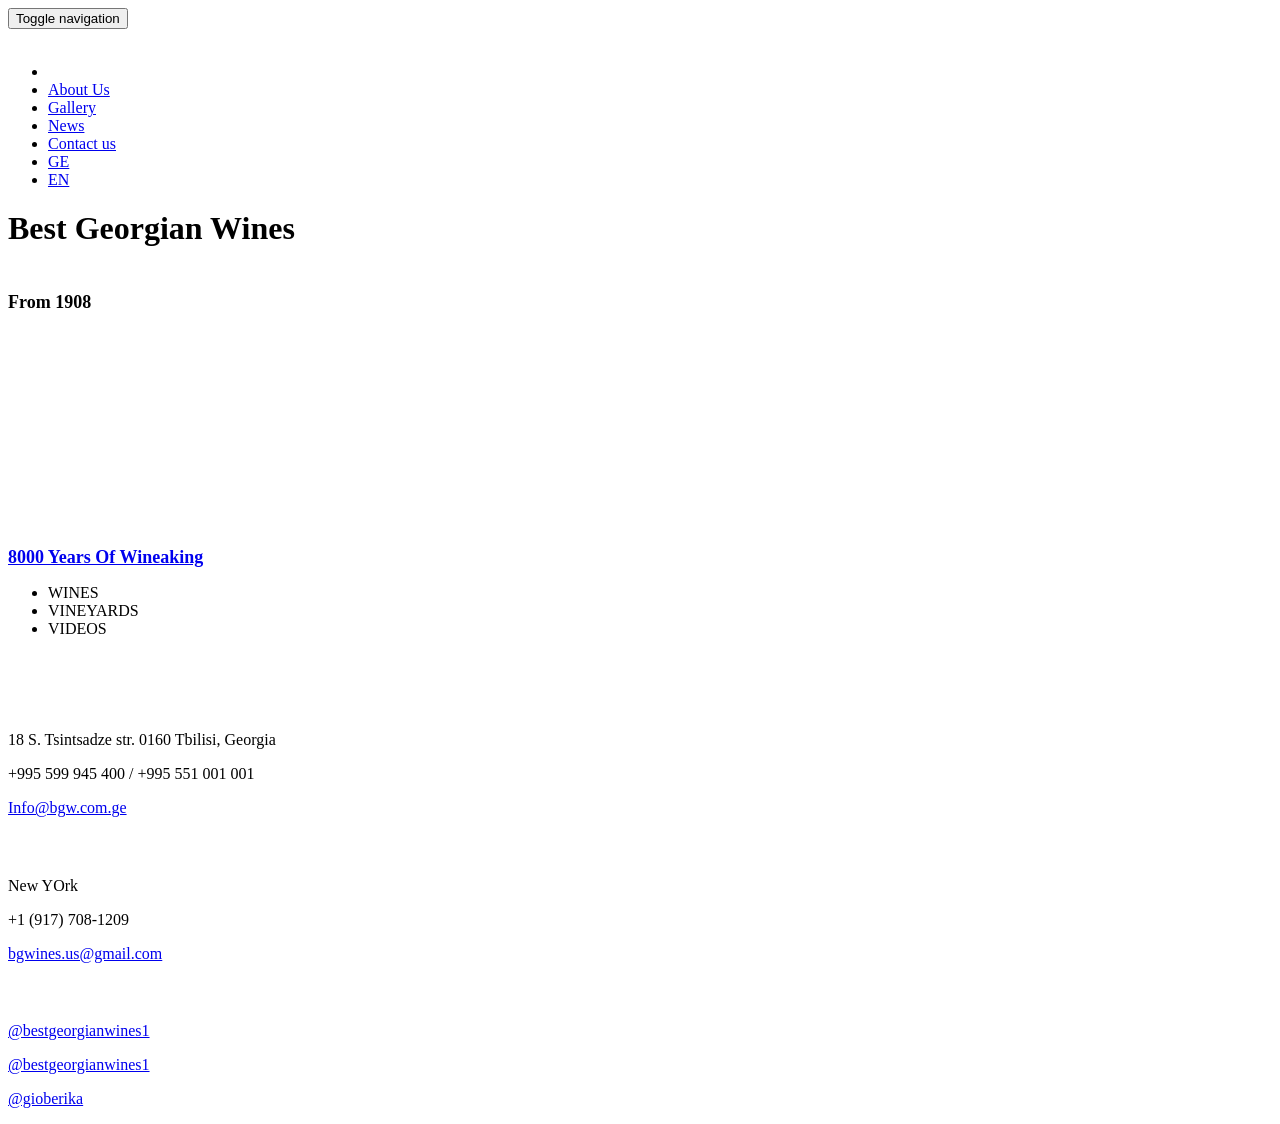
==== bgw_gallery.html @ 97e9dd84 "Add files via upload" ====
<!DOCTYPE html>
<html lang="en">

<head>

    <!-- Basic -->
    <meta charset="utf-8">
    <meta http-equiv="X-UA-Compatible" content="IE=edge">

    <!-- Mobile Metas -->
    <meta name="viewport" content="width=device-width, maximum-scale=1, initial-scale=1, user-scalable=0">

    <!-- Site Metas -->
    <title>Gallery</title>
    <meta name="keywords" content="">
    <meta name="description" content="">
    <meta name="author" content="">
<link rel="preconnect" href="https://fonts.gstatic.com">
<link href="https://fonts.googleapis.com/css2?family=Cinzel:wght@500&display=swap" rel="stylesheet">

    <!-- Site Icons -->
    <link rel="shortcut icon" href="https://bgw.com.ge/assets/images/logo.png" type="image/x-icon" />
    <link rel="apple-touch-icon" href="images/apple-touch-icon.png">

 
  
    <!-- Bootstrap CSS -->
    <link rel="stylesheet" href="css/bootstrap.min.css?ver=1">
      <link rel="stylesheet" href="css/bootstrap.min.css?ver=1">
    <!-- Site CSS -->
    <link rel="stylesheet" href="css/style.css?ver=1">
    <!-- Responsive CSS -->
    <link rel="stylesheet" href="css/responsive.css?ver=1">
    <!-- color -->
  
<script type="text/javascript" src="https://ajax.googleapis.com/ajax/libs/jquery/1.11.3/jquery.min.js"></script>
<!-- partial -->
  <script  src="js/script.js"></script>
    <!-- Modernizer -->
    <script src="js/modernizer.js"></script>

    <!--[if lt IE 9]>
      <script src="https://oss.maxcdn.com/libs/html5shiv/3.7.0/html5shiv.js"></script>
      <script src="https://oss.maxcdn.com/libs/respond.js/1.4.2/respond.min.js"></script>
    <![endif]-->

</head>

<body>

    <div id="site-header">
        <header id="header" class="header-block-top">
            <div class="container">
                <div class="row">
                    <div class="main-menu">
                        <!-- navbar -->
                        <nav class="navbar navbar-default" id="mainNav">
                            <div class="navbar-header">
                                <button type="button" class="navbar-toggle collapsed" data-toggle="collapse" data-target="#navbar" aria-expanded="false" aria-controls="navbar">
                                    <span class="sr-only">Toggle navigation</span>
                                    <span class="icon-bar"></span>
                                    <span class="icon-bar"></span>
                                    <span class="icon-bar"></span>
                                </button>
                                <div class="logo">
                                    <a class="navbar-brand js-scroll-trigger logo-header" href="/index.html">
                                        <img src="images/logo1.png" alt=""> 
                                </div>
                            </div>
                            <div id="navbar" class="navbar-collapse collapse">
                                <ul class="nav navbar-nav navbar-right">
                                     <li><a href="/index.html" style="
    color: white;
">Home</a></li>

                                   <li><a href="/aboutus.html">About Us</a></li>
                                                <li class="active"><a href="/gallery.html">Gallery</a></li>
                                                <li><a href="/news.html">News</a></li>
                                    <li><a href="#footer">Contact us</a></li>
                                     <li><a href="/ka">GE</a></li>
                                      <li><a href="/index.html">EN</a></li>
                                </ul>
                            </div>
                            <!-- end nav-collapse -->
                        </nav>
                        <!-- end navbar -->
                    </div>
                </div>
                <!-- end row -->
            </div>
            <!-- end container-fluid -->
        </header>
        <!-- end header -->
    </div>
	<!-- end site-header -->



    <div id="banner" class="banner full-screen-mode parallax">
        <div class="container pr">
            <div class="col-lg-12 col-md-12 col-sm-12 col-xs-12">
                <div class="banner-static">
                    <div class="banner-text">
                        <div class="banner-cell">
                            <h1>Best Georgian Wines  </br><!--<span class="typer" id="some-id" data-delay="200" data-delim=":" data-words="Tsinandali:kindzmarauli:Gold:Tree:Shavi" data-colors="red"></span><span class="cursor" data-cursorDisplay="_" data-owner="some-id"></span>--></h1>
                        
                          <!--  <div class="book-btn">
                                <a href="#reservation" class="table-btn hvr-underline-from-center">Book my Table</a>
                            </div>-->
                        </br>
                            <h1 style="margin-top: 5px; font-size: 18px;">From 1908 </br></h1>
                            <a href="#about">
                                <div class="mouse"></div>
                          </br></br></br></br>
                              <div class="axali" style="margin-top: 150px;">  <h1 style="font-size: 18px;">8000 Years Of Wineaking</br></h1></div>
                         </a>
                        </div>
                        <!-- end banner-cell -->
                    </div>
                    <!-- end banner-text -->
                </div>
                <!-- end banner-static -->
            </div>
            <!-- end col -->
        </div>
        <!-- end container -->
    </div>
    <!-- end banner -->

 <section>
   
    <ul class="tab">
        <li>WINES</li>
        <li>VINEYARDS</li>
        <li>VIDEOS</li>
       
    </ul>
    <div class="contents">
        <div class="content">
            <div class='gallery'>
        <!-- Dog 1 -->
        <div
        class='gallery-image async-image-holder'
        data-async-src='/gallery/1.jpeg'
        data-async-src-low='/gallery/1.jpeg'
        data-swgl-src='/gallery/1.jpeg'
        ></div>
        <!-- Dog 2 -->
        <div
        class='gallery-image async-image-holder'
        data-async-src='/gallery/2.jpeg'
        data-async-src-low='/gallery/2.jpeg'
        data-swgl-src='/gallery/2.jpeg'
        ></div>
        <!-- Dog 3 -->
         <div
        class='gallery-image async-image-holder'
        data-async-src='/gallery/3.jpeg'
        data-async-src-low='/gallery/3.jpeg'
        data-swgl-src='/gallery/3.jpeg'
        ></div>
        <!-- Dog 4 -->
         <div
        class='gallery-image async-image-holder'
        data-async-src='/gallery/4.jpeg'
        data-async-src-low='/gallery/4.jpeg'
        data-swgl-src='/gallery/4.jpeg'
        ></div>

          <div
        class='gallery-image async-image-holder'
        data-async-src='/gallery/5.jpeg'
        data-async-src-low='/gallery/5.jpeg'
        data-swgl-src='/gallery/5.jpeg'
        ></div>
     <div
        class='gallery-image async-image-holder'
        data-async-src='/gallery/6.jpeg'
        data-async-src-low='/gallery/6.jpeg'
        data-swgl-src='/gallery/6.jpeg'
        ></div>
        





    <div
        class='gallery-image async-image-holder'
        data-async-src='/gallery/12.jpeg'
        data-async-src-low='/gallery/12.jpeg'
        data-swgl-src='/gallery/12.jpeg'
        ></div>
    <!-- Lemur 1 -->
    <div
        class='gallery-image async-image-holder'
        data-async-src='/gallery/23.jpeg'
        data-async-src-low='/gallery/23.jpeg'
        data-swgl-src='/gallery/23.jpeg'
        ></div>
    <!-- Cat 2 -->
   <div
        class='gallery-image async-image-holder'
        data-async-src='/gallery/15.jpeg'
        data-async-src-low='/gallery/15.jpeg'
        data-swgl-src='/gallery/15.jpeg'
        ></div>
    <!-- Lemur 2 -->
    <div
        class='gallery-image async-image-holder'
        data-async-src='/gallery/18.jpeg'
        data-async-src-low='/gallery/18.jpeg'
        data-swgl-src='/gallery/18.jpeg'
        ></div>
        <div
        class='gallery-image async-image-holder'
        data-async-src='/gallery/17.jpeg'
        data-async-src-low='/gallery/17.jpeg'
        data-swgl-src='/gallery/17.jpeg'
        ></div>
      
        <div
        class='gallery-image async-image-holder'
        data-async-src='/gallery/24.jpeg'
        data-async-src-low='/gallery/24.jpeg'
        data-swgl-src='/gallery/24.jpeg'
        ></div>

   
         <div
        class='gallery-image async-image-holder'
        data-async-src='/gallery/26.jpeg'
        data-async-src-low='/gallery/26.jpeg'
        data-swgl-src='/gallery/26.jpeg'
        ></div>
         <div
        class='gallery-image async-image-holder'
        data-async-src='/gallery/27.jpeg'
        data-async-src-low='/gallery/27.jpeg'
        data-swgl-src='/gallery/27.jpeg'
        ></div>
        <div
        class='gallery-image async-image-holder'
        data-async-src='/gallery/28.jpeg'
        data-async-src-low='/gallery/28.jpeg'
        data-swgl-src='/gallery/28.jpeg'
        ></div>
        <div
        class='gallery-image async-image-holder'
        data-async-src='/gallery/29.jpeg'
        data-async-src-low='/gallery/29.jpeg'
        data-swgl-src='/gallery/29.jpeg'
        ></div>
        <div
        class='gallery-image async-image-holder'
        data-async-src='/gallery/mcvane.jpeg'
        data-async-src-low='/gallery/mcvane.jpeg'
        data-swgl-src='/gallery/mcvane.jpeg'
        ></div>
        <div
        class='gallery-image async-image-holder'
        data-async-src='/gallery/mcvane1.jpeg'
        data-async-src-low='/gallery/mcvane1.jpeg'
        data-swgl-src='/gallery/mcvane1.jpeg'
        ></div>
        <div
        class='gallery-image async-image-holder'
        data-async-src='/gallery/mcvane2.jpeg'
        data-async-src-low='/gallery/mcvane2.jpeg'
        data-swgl-src='/gallery/mcvane2.jpeg'
        ></div>
         <div
        class='gallery-image async-image-holder'
        data-async-src='/gallery/mcvane5.jpg'
        data-async-src-low='/gallery/mcvane5.jpg'
        data-swgl-src='/gallery/mcvane5.jpg'
        ></div>
           <div
        class='gallery-image async-image-holder'
        data-async-src='/gallery/mcvane6.jpg'
        data-async-src-low='/gallery/mcvane6.jpg'
        data-swgl-src='/gallery/mcvane6.jpg'
        ></div>
          <div
        class='gallery-image async-image-holder'
        data-async-src='/gallery/mcvane7.jpg'
        data-async-src-low='/gallery/mcvane.7jpg'
        data-swgl-src='/gallery/mcvane7.jpg'
        ></div>
    
  
</div>
        </div>
        <!-- tab2 -->
        <div class="content">
             <div class='gallery'>
        <!-- Dog 1 -->
        <div
        class='gallery-image async-image-holder'
        data-async-src='/gallery/vineyards/1.JPG'
        data-async-src-low='/gallery/vineyards/1.JPG'
        data-swgl-src='/gallery/vineyards/1.JPG'
        ></div>
        <!-- Dog 2 -->
       
        <!-- Dog 3 -->
         <div
        class='gallery-image async-image-holder'
        data-async-src='/gallery/vineyards/3.JPG'
        data-async-src-low='/gallery/vineyards/3.JPG'
        data-swgl-src='/gallery/vineyards/3.JPG'
        ></div>
        <!-- Dog 4 -->
         <div
        class='gallery-image async-image-holder'
        data-async-src='/gallery/vineyards/4.JPG'
        data-async-src-low='/gallery/vineyards/4.JPG'
        data-swgl-src='/gallery/vineyards/4.JPG'
        ></div>

          <div
        class='gallery-image async-image-holder'
        data-async-src='/gallery/vineyards/5.JPG'
        data-async-src-low='/gallery/vineyards/5.JPG'
        data-swgl-src='/gallery/vineyards/5.JPG'
        ></div>
     <div
        class='gallery-image async-image-holder'
        data-async-src='/gallery/vineyards/6.JPG'
        data-async-src-low='/gallery/vineyards/6.JPG'
        data-swgl-src='/gallery/vineyards/6.JPG'
        ></div>
        <div
        class='gallery-image async-image-holder'
        data-async-src='/gallery/vineyards/7.JPG'
        data-async-src-low='/gallery/vineyards/7.JPG'
        data-swgl-src='/gallery/vineyards/7.JPG'
        ></div>
 <div
        class='gallery-image async-image-holder'
        data-async-src='/gallery/vineyards/8.JPG'
        data-async-src-low='/gallery/vineyards/8.JPG'
        data-swgl-src='/gallery/vineyards/8.JPG'
        ></div>
 <div
        class='gallery-image async-image-holder'
        data-async-src='/gallery/vineyards/9.JPG'
        data-async-src-low='/gallery/vineyards/9.JPG'
        data-swgl-src='/gallery/vineyards/9.JPG'
        ></div>
         <div
        class='gallery-image async-image-holder'
        data-async-src='/gallery/vineyards/10.JPG'
        data-async-src-low='/gallery/vineyards/10.JPG'
        data-swgl-src='/gallery/vineyards/10.JPG'
        ></div>
 <div
        class='gallery-image async-image-holder'
        data-async-src='/gallery/vineyards/11.JPG'
        data-async-src-low='/gallery/vineyards/11.JPG'
        data-swgl-src='/gallery/vineyards/11.JPG'
        ></div>



           
    <!-- Lemur 1 -->
    <div
        class='gallery-image async-image-holder'
        data-async-src='/gallery/vineyards/13.JPG'
        data-async-src-low='/gallery/vineyards/13.JPG'
        data-swgl-src='/gallery/vineyards/13.JPG'
        ></div>
        <div
        class='gallery-image async-image-holder'
        data-async-src='/gallery/vineyards/14.JPG'
        data-async-src-low='/gallery/vineyards/14.JPG'
        data-swgl-src='/gallery/vineyards/14.JPG'
        ></div>
    <!-- Lemur 1 -->
  
   <div
        class='gallery-image async-image-holder'
        data-async-src='/gallery/vineyards/15.JPG'
        data-async-src-low='/gallery/vineyards/15.JPG'
        data-swgl-src='/gallery/vineyards/15.JPG'
        ></div>
   
    <!-- Lemur 2 -->
 
        <div
        class='gallery-image async-image-holder'
        data-async-src='/gallery/vineyards/17.JPG'
        data-async-src-low='/gallery/vineyards/17.JPG'
        data-swgl-src='/gallery/vineyards/17.JPG'
        ></div>
          <div
        class='gallery-image async-image-holder'
        data-async-src='/gallery/vineyards/18.JPG'
        data-async-src-low='/gallery/vineyards/18.JPG'
        data-swgl-src='/gallery/vineyards/18.JPG'
        ></div>

  <div
        class='gallery-image async-image-holder'
        data-async-src='/gallery/vineyards/19.JPG'
        data-async-src-low='/gallery/vineyards/19.JPG'
        data-swgl-src='/gallery/vineyards/19.JPG'
        ></div>
          <div
        class='gallery-image async-image-holder'
        data-async-src='/gallery/vineyards/20.JPG'
        data-async-src-low='/gallery/vineyards/20.JPG'
        data-swgl-src='/gallery/vineyards/20.JPG'
        ></div>



  <div
        class='gallery-image async-image-holder'
        data-async-src='/gallery/vineyards/21.JPG'
        data-async-src-low='/gallery/vineyards/21.JPG'
        data-swgl-src='/gallery/vineyards/21.JPG'
        ></div>

     
     <div
        class='gallery-image async-image-holder'
        data-async-src='/gallery/vineyards/23.JPG'
        data-async-src-low='/gallery/vineyards/23.JPG'
        data-swgl-src='/gallery/vineyards/23.JPG'
        ></div>





        <div
        class='gallery-image async-image-holder'
        data-async-src='/gallery/vineyards/24.JPG'
        data-async-src-low='/gallery/vineyards/24.JPG'
        data-swgl-src='/gallery/vineyards/24.JPG'
        ></div>
        <div
        class='gallery-image async-image-holder'
        data-async-src='/gallery/vineyards/25.JPG'
        data-async-src-low='/gallery/vineyards/25.JPG'
        data-swgl-src='/gallery/vineyards/25.JPG'
        ></div>
    

   
         <div
        class='gallery-image async-image-holder'
        data-async-src='/gallery/vineyards/26.JPG'
        data-async-src-low='/gallery/vineyards/26.JPG'
        data-swgl-src='/gallery/vineyards/26.JPG'
        ></div>
         <div
        class='gallery-image async-image-holder'
        data-async-src='/gallery/vineyards/27.JPG'
        data-async-src-low='/gallery/vineyards/27.JPG'
        data-swgl-src='/gallery/vineyards/27.JPG'
        ></div>
        <div
        class='gallery-image async-image-holder'
        data-async-src='/gallery/vineyards/28.JPG'
        data-async-src-low='/gallery/vineyards/28.JPG'
        data-swgl-src='/gallery/vineyards/28.JPG'
        ></div>
     
        
          <div
        class='gallery-image async-image-holder'
        data-async-src='/gallery/vineyards/30.JPG'
        data-async-src-low='/gallery/vineyards/30.JPG'
        data-swgl-src='/gallery/vineyards/30.JPG'
        ></div>
      
    
  
</div>
        </div>
        <div class="content">
<main>
 
  <video src="http://bgw.com.ge/video1.mp4" controls></video>
  
</main>
     

     
    </div>  </div>
</section>
<style type="text/css">
    video {
  width: 100% !important;
  height: auto !important;
}

main {
  background: white;
  max-width: 750px;
  margin: 0 auto;
 
}

</style>

   
       
    <div id="footer" class="footer-main">
    
        <div class="footer-box pad-top-70">
            <div class="container">
                <div class="row">
                    <div class="footer-in-main">
                        <div class="footer-logo">
                            <div class="text">
                               <img src="images/logo1.png" alt="" style="
    width: 182px;
">
                            </div>
                        </div>
                    
                       
                        <div class="col-lg-5 col-md-5 col-sm-6 col-xs-12">
                            <div class="footer-box-c">
                                <h3 style="color: white;">Contact Us</h3>
                                <p>
                                    <i class="fa fa-map-signs" aria-hidden="true"></i>
                                    <span>18 S. Tsintsadze str.

0160 Tbilisi, Georgia</span>
                                </p>
                                <p>
                                    <i class="fa fa-mobile" aria-hidden="true"></i>
                                    <span>
                  +995 599 945 400 /

+995 551 001 001
                </span>
                                </p>
                                <p>
                                    <i class="fa fa-envelope" aria-hidden="true"></i>
                                    <span><a href="#">Info@bgw.com.ge </a></span>
                                </p>
                            </div>
                            <!-- end footer-box-c -->
                        </div>
                        <!-- end col -->

                           <div class="col-lg-5 col-md-5 col-sm-6 col-xs-12">
                            <div class="footer-box-c">
                                <h3 style="color: white;">Contact Us In The US</h3>
                                <p>
                                    <i class="fa fa-map-signs" aria-hidden="true"></i>
                                    <span>New YOrk</span>
                                </p>
                                <p>
                                    <i class="fa fa-mobile" aria-hidden="true"></i>
                                    <span>
                  +1 (917) 708-1209
                </span>
                                </p>
                                <p>
                                    <i class="fa fa-envelope" aria-hidden="true"></i>
                                    <span><a href="#">bgwines.us@gmail.com</a></span>
                                </p>
                            </div>  
                            <!-- end footer-box-c -->
                        </div>
                        <!-- end col -->
                         <div class="col-lg-5 col-md-5 col-sm-6 col-xs-12">
                            <div class="footer-box-c">
                                <h3 style="color: white;">Social</h3>
                              
                                 <p>
                                    <i class="fa fa-facebook" aria-hidden="true"></i>
                                    <span><a href="https://www.facebook.com/BestGeorgianWines1">@bestgeorgianwines1</a></span>
                                </p>
                                   <p>
                                    <i class="fa fa-instagram" aria-hidden="true"></i>
                                    <span><a href="https://www.facebook.com/BestGeorgianWines1">@bestgeorgianwines1</a></span>
                                </p>
                              <p>
                                    <i class="fa fa-twitter" aria-hidden="true"></i>
                                    <span><a href="https://twitter.com/gioberika">@gioberika</a></span>
                                </p>
                               
                            </div>  
                            <!-- end footer-box-c -->
                        </div>
                        <!-- end col -->
                       
                    </div>
                    <!-- end footer-in-main -->
                </div>
                <!-- end row -->
            </div>
            <!-- end container -->
           
        </div>
        <!-- end footer-box -->
    </div>
    <!-- end footer-main -->

    <a href="#" class="scrollup" style="display: none;">Scroll</a>


    <!--<section id="color-panel" class="close-color-panel">
        <a class="panel-button gray2"><i class="fa fa-cog fa-spin fa-2x"></i></a>
        Colors 
        <div class="segment">
            <h4 class="gray2 normal no-padding">Color Scheme</h4>
            <a title="orange" class="switcher orange-bg"></a>
            <a title="strong-blue" class="switcher strong-blue-bg"></a>
            <a title="moderate-green" class="switcher moderate-green-bg"></a>
            <a title="vivid-yellow" class="switcher vivid-yellow-bg"></a>
        </div>
    </section>-->
<script src='https://unpkg.com/flickity@2.0.10/dist/flickity.pkgd.min.js'></script>
    <!-- ALL JS FILES -->
    <script src="js/all.js"></script>
    <script src="js/bootstrap.min.js"></script>
    <!-- ALL PLUGINS -->
    <script src="js/custom.js"></script>

    <script type="text/javascript" src="https://ajax.googleapis.com/ajax/libs/jquery/1.11.3/jquery.min.js"></script>
<!-- partial -->

<style type="text/css">
    
</style>
<script type="text/javascript">
    $(function() {
    $('.tab li:nth-child(1)').addClass('current');
    $('.tab li').click(function() {
        var num = $(this).parent().children('li').index(this);
        $(this).parent('.tab').each(function(){
            $('>li',this).removeClass('current').eq(num).addClass('current');
        });
        $(this).parent().next().children('.content').hide().eq(num).show();
    }).first().click();
});
</script>

<script src='https://cdnjs.cloudflare.com/ajax/libs/jquery/3.2.1/jquery.min.js'></script>
</body>

</html>
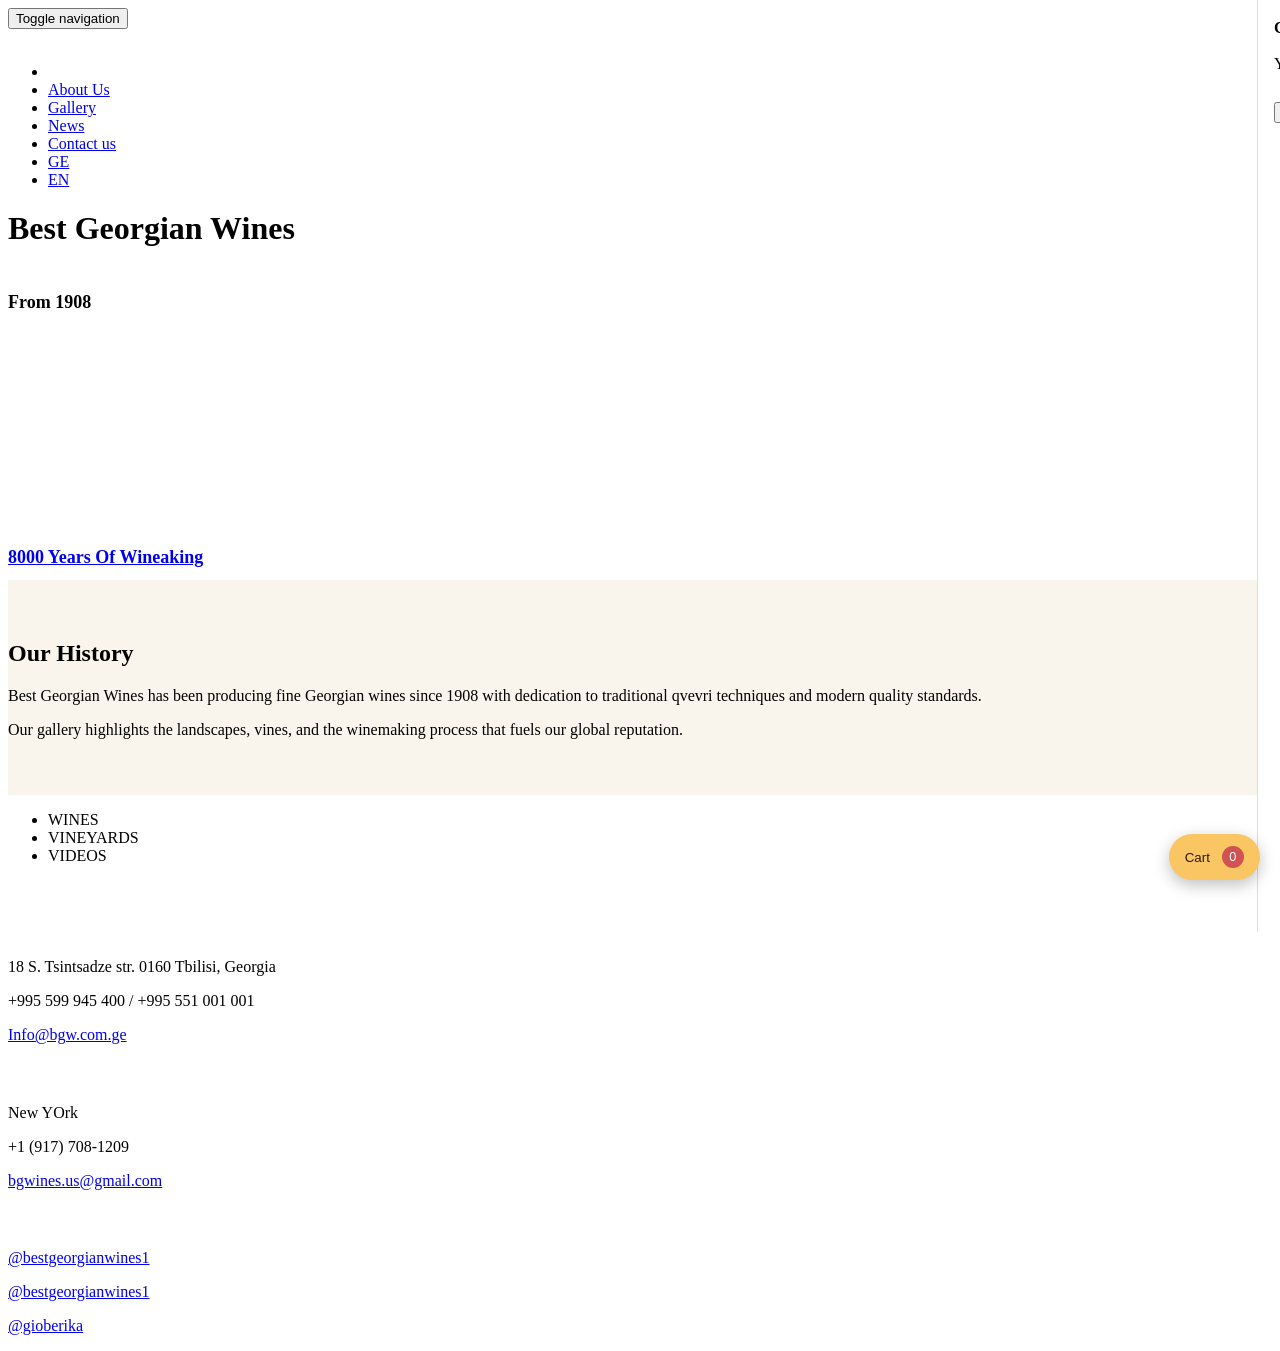
==== commit 0045f54e: "Add files via upload" ====
--- a/bgw_gallery.html
+++ b/bgw_gallery.html
@@ -11,12 +11,20 @@
     <meta name="viewport" content="width=device-width, maximum-scale=1, initial-scale=1, user-scalable=0">
 
     <!-- Site Metas -->
-    <title>Gallery</title>
-    <meta name="keywords" content="">
-    <meta name="description" content="">
-    <meta name="author" content="">
+    <title>Best Georgian Wines Gallery</title>
+    <meta name="keywords" content="Best Georgian Wines, wine gallery, Georgian wine" />
+    <meta name="description" content="Browse Best Georgian Wines photos, vineyards, and winemaking heritage." />
+    <meta name="author" content="Best Georgian Wines" />
 <link rel="preconnect" href="https://fonts.gstatic.com">
 <link href="https://fonts.googleapis.com/css2?family=Cinzel:wght@500&display=swap" rel="stylesheet">
+<style>
+  .cart-sidebar-toggle {position: fixed; right: 20px; bottom: 20px; background:#f9c663; color:#2a1b0f; border:none; border-radius: 50px; padding: 0.75rem 1rem; z-index:9999; cursor:pointer; box-shadow: 0 5px 16px rgba(0,0,0,0.25);}
+  .cart-sidebar {position: fixed; right: -330px; top: 0; width: 320px; height: 100%; background: #fff; border-left: 1px solid #ddd; z-index:9998; padding:1rem; overflow-y:auto; transition:right 0.3s ease;}
+  .cart-sidebar.open {right: 0;}
+  .cart-sidebar .title {font-weight:700; margin-bottom:0.8rem; display:flex; justify-content:space-between; align-items:center;}
+  #sidebarCartTotal {margin-top: 0.8rem; font-weight:700;}
+  #cartBadge {background:#d15252;color:#fff;border-radius:50%;width:1.4rem;height:1.4rem;display:inline-flex;align-items:center;justify-content:center;margin-left:0.5rem;font-size:0.8rem;}
+ </style>
 
     <!-- Site Icons -->
     <link rel="shortcut icon" href="https://bgw.com.ge/assets/images/logo.png" type="image/x-icon" />
@@ -35,7 +43,7 @@
   
 <script type="text/javascript" src="https://ajax.googleapis.com/ajax/libs/jquery/1.11.3/jquery.min.js"></script>
 <!-- partial -->
-  <script  src="js/script.js"></script>
+  <script  src="script.js"></script>
     <!-- Modernizer -->
     <script src="js/modernizer.js"></script>
 
@@ -47,6 +55,13 @@
 </head>
 
 <body>
+  <div id="cartSidebar" class="cart-sidebar" aria-label="Shopping cart sidebar">
+    <div class="title">Cart <button style="float:right;border:none;background:transparent;font-size:1.1rem;cursor:pointer;" onclick="toggleCartSidebar()">×</button></div>
+    <div id="sidebarCartContents"><p>Your cart is empty.</p></div>
+    <div id="sidebarCartTotal"></div>
+    <button class="btn btn-sm" onclick="clearCart()" style="margin-top:0.8rem;">Clear Cart</button>
+  </div>
+  <button class="cart-sidebar-toggle" onclick="toggleCartSidebar()">Cart <span id="cartBadge">0</span></button>
 
     <div id="site-header">
         <header id="header" class="header-block-top">
@@ -127,6 +142,14 @@
     </div>
     <!-- end banner -->
 
+    <section id="history" style="padding:40px 0;background:#f9f5ec;">
+      <div class="container">
+        <h2>Our History</h2>
+        <p>Best Georgian Wines has been producing fine Georgian wines since 1908 with dedication to traditional qvevri techniques and modern quality standards.</p>
+        <p>Our gallery highlights the landscapes, vines, and the winemaking process that fuels our global reputation.</p>
+      </div>
+    </section>
+
  <section>
    
     <ul class="tab">
